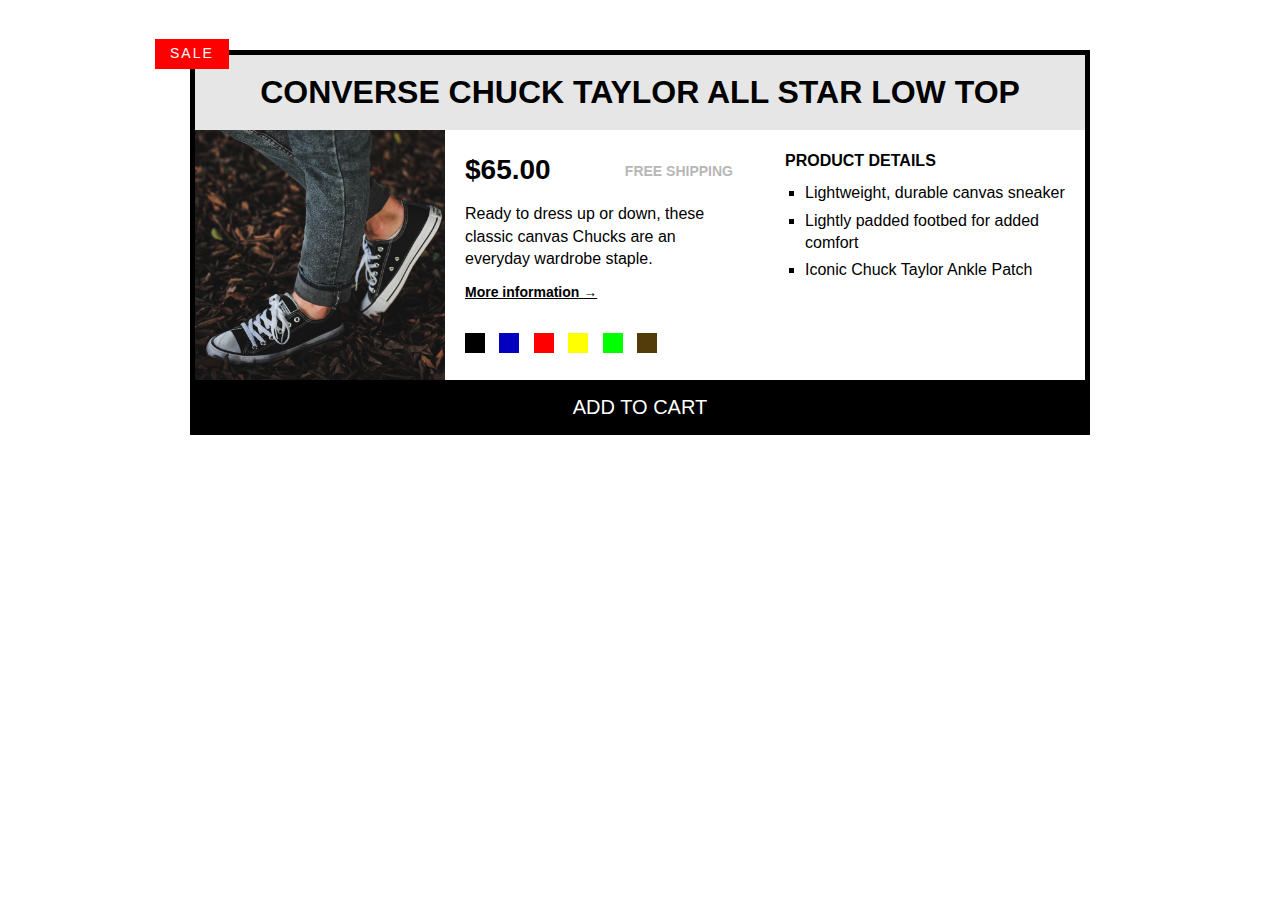
==== challenge.html @ 1681c25c "floats" ====
<!DOCTYPE html>
<html lang="en">
  <head>
    <meta charset="UTF-8" />
    <link href="challenge.css" rel="stylesheet" />
    <meta http-equiv="X-UA-Compatible" content="IE=edge" />
    <meta name="viewport" content="width=device-width, initial-scale=1.0" />
    <title>Challenge</title>
  </head>
  <body>
    <div class="container">
      <article class="product">
        <h1 class="product-title">Converse Chuck Taylor All Star Low Top</h1>
        <img
          src="img/challenges.jpg"
          alt="Converse All Star Low Tops Being Worn"
          height="250"
          width="250"
          class="product-image"
        />
        <section class="section-1">
          <p class="price"><strong>$65.00</strong></p>
          <p class="shipping">Free Shipping</p>
          <p class="summary">
            Ready to dress up or down, these classic canvas Chucks are an
            everyday wardrobe staple.
          </p>
          <a class="more-info" href="#">More information &RightArrow;</a>
          <div>
            <button class="colour-picker"></button>
            <button class="colour-picker"></button>
            <button class="colour-picker"></button>
            <button class="colour-picker"></button>
            <button class="colour-picker"></button>
            <button class="colour-picker"></button>
          </div>
        </section>

        <section class="section-2">
          <h4 class="details-title">Product Details</h4>
          <ul class="details-list">
            <li>Lightweight, durable canvas sneaker</li>
            <li>Lightly padded footbed for added comfort</li>
            <li>Iconic Chuck Taylor Ankle Patch</li>
          </ul>
        </section>
        <button class="add-cart">Add to cart</button>
      </article>
    </div>
  </body>
</html>
---- challenge.css ----
* {
  padding: 0;
  margin: 0;
  box-sizing: border-box;
}

body {
  font-family: sans-serif;
  line-height: 1.4;
}

.container {
  border: 5px solid #000;
  width: 900px;
  margin: 50px auto;
  position: relative;
}

.container::after {
  content: "SALE";
  letter-spacing: 2px;
  font-size: 14px;
  color: #fff;
  display: inline-block;
  background-color: #f00;
  position: absolute;
  padding: 5px 15px;
  top: -16px;
  left: -40px;
}

.colour-picker {
  display: inline-block;
  padding: 10px;
  margin-top: 30px;
  margin-right: 10px;
  border: none;
}

.colour-picker:nth-child(1) {
  background-color: #000;
}
.colour-picker:nth-child(2) {
  background-color: rgb(3, 0, 192);
}
.colour-picker:nth-child(3) {
  background-color: #f00;
}
.colour-picker:nth-child(4) {
  background-color: #ff0;
}
.colour-picker:nth-child(5) {
  background-color: #0f0;
}
.colour-picker:nth-child(6) {
  margin-right: 0;
  background-color: rgb(83, 60, 10);
}

/* TITLE */
h1 {
  padding: 15px;
}

.product-title {
  text-transform: uppercase;
  text-align: center;
  background-color: #e6e6e6;
}

/* PRODUCT INFORMATION */
.price {
  font-size: 28px;
  font-weight: bold;
}

.shipping {
  color: #b7b7b7;
  font-size: 14px;
  text-transform: uppercase;
  font-weight: bold;
  margin-bottom: 10px;
}

.summary {
  margin-bottom: 10px;
}

.more-info:link,
.more-info:visited {
  color: #000;
  font-weight: bold;
  font-size: 14px;
}

.more-info:hover,
.more-info:active {
  font-weight: bold;
  text-decoration: none;
}

/* PRODUCT DETAILS */
.details-title {
  text-transform: uppercase;
  margin-bottom: 10px;
  margin-top: 35px;
}

.details-list {
  list-style: square;
}

ul {
  margin-left: 20px;
  margin-bottom: 10px;
}

li {
  margin-bottom: 5px;
}

li:last-child {
  margin-bottom: 0;
}

.add-cart {
  border: none;
  border-top: 5px solid #000;
  color: #fff;
  background-color: #000;
  text-transform: uppercase;
  font-size: 20px;
  cursor: pointer;
  width: 100%;
  height: 50px;
}

/* BUTTON */
.add-cart:hover {
  color: #000;
  background-color: #fff;
}

/* FLOATS */
.price {
  float: left;
}
.shipping {
  float: right;
  padding: 12px;
}
.summary {
  clear: both;
}

.product-image {
  float: left;
}

.section-1 {
  width: 320px;
  padding: 20px;
  float: left;
}
.section-2 {
  width: 320px;
  float: right;
  padding: 20px;
}

.details-title {
  margin-top: 0;
}
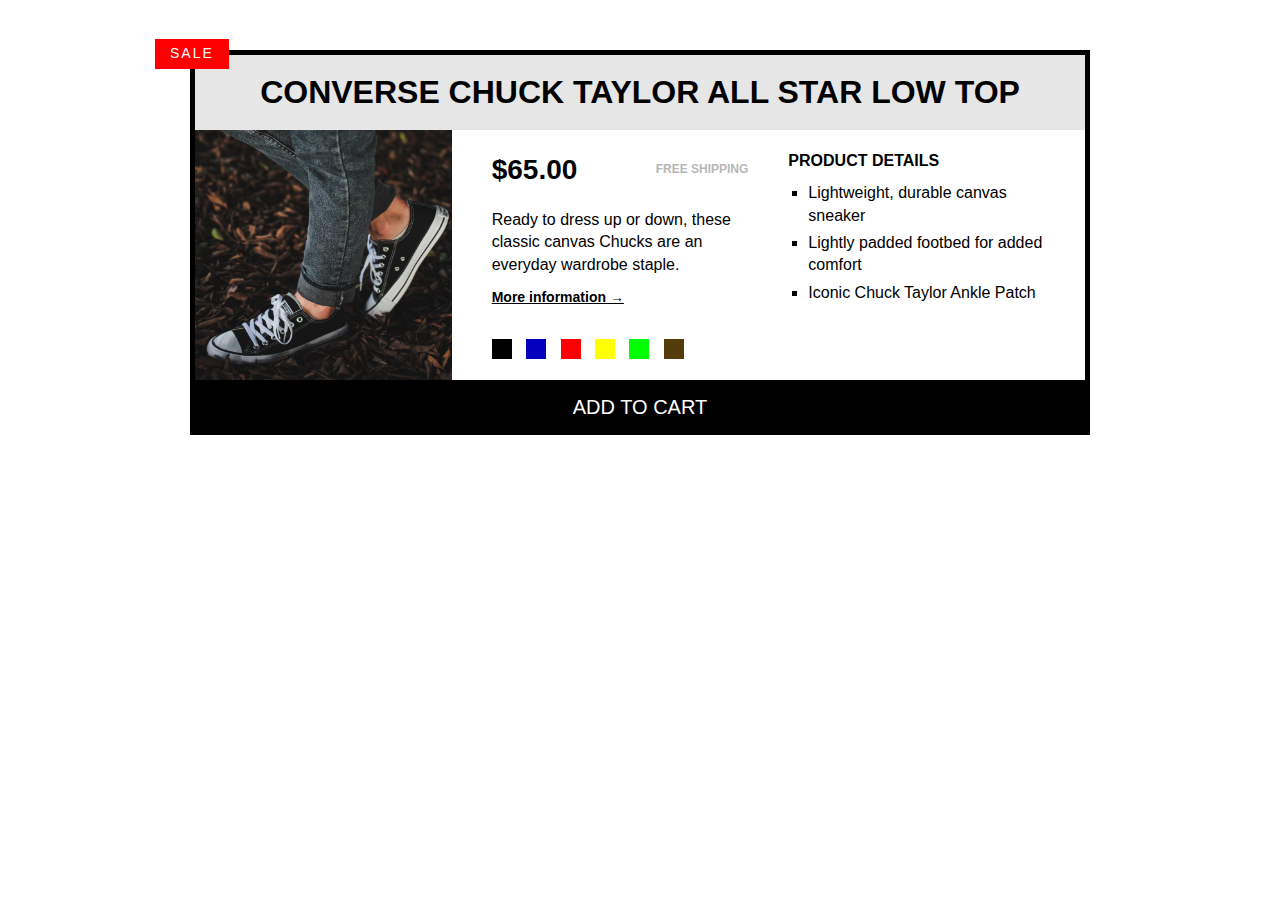
==== commit 21d9bd1d: "flexbox layout" ====
--- a/challenge.html
+++ b/challenge.html
@@ -9,8 +9,8 @@
   </head>
   <body>
     <div class="container">
+      <h1 class="product-title">Converse Chuck Taylor All Star Low Top</h1>
       <article class="product">
-        <h1 class="product-title">Converse Chuck Taylor All Star Low Top</h1>
         <img
           src="img/challenges.jpg"
           alt="Converse All Star Low Tops Being Worn"
@@ -18,9 +18,12 @@
           width="250"
           class="product-image"
         />
+        <!-- <div class="column"> -->
         <section class="section-1">
-          <p class="price"><strong>$65.00</strong></p>
-          <p class="shipping">Free Shipping</p>
+          <div class="section-1-info">
+            <p class="price"><strong>$65.00</strong></p>
+            <p class="shipping">Free Shipping</p>
+          </div>
           <p class="summary">
             Ready to dress up or down, these classic canvas Chucks are an
             everyday wardrobe staple.
@@ -44,8 +47,9 @@
             <li>Iconic Chuck Taylor Ankle Patch</li>
           </ul>
         </section>
-        <button class="add-cart">Add to cart</button>
+        <!-- </div> -->
       </article>
+      <button class="add-cart">Add to cart</button>
     </div>
   </body>
 </html>
--- a/challenge.css
+++ b/challenge.css
@@ -30,7 +30,7 @@
 }
 
 .colour-picker {
-  display: inline-block;
+  /* display: inline-block; */
   padding: 10px;
   margin-top: 30px;
   margin-right: 10px;
@@ -103,7 +103,7 @@
 .details-title {
   text-transform: uppercase;
   margin-bottom: 10px;
-  margin-top: 35px;
+  /* margin-top: 35px; */
 }
 
 .details-list {
@@ -142,7 +142,7 @@
 }
 
 /* FLOATS */
-.price {
+/* .price {
   float: left;
 }
 .shipping {
@@ -170,4 +170,42 @@
 
 .details-title {
   margin-top: 0;
-}
+} */
+
+/* FLEXBOX */
+article {
+  display: flex;
+  align-items: stretch;
+  gap: 40px;
+}
+
+.product-image {
+  flex: 1;
+}
+
+.section-1 {
+  flex: 1;
+  margin-top: 20px;
+}
+
+.section-1-info {
+  display: flex;
+  justify-content: space-between;
+  align-items: center;
+  margin-bottom: 20px;
+}
+
+.section-2 {
+  flex: 1;
+  margin-top: 20px;
+  margin-right: 40px;
+}
+
+.shipping {
+  font-size: 12px;
+  margin-bottom: 0;
+}
+
+h4 {
+  margin-top: 0;
+}
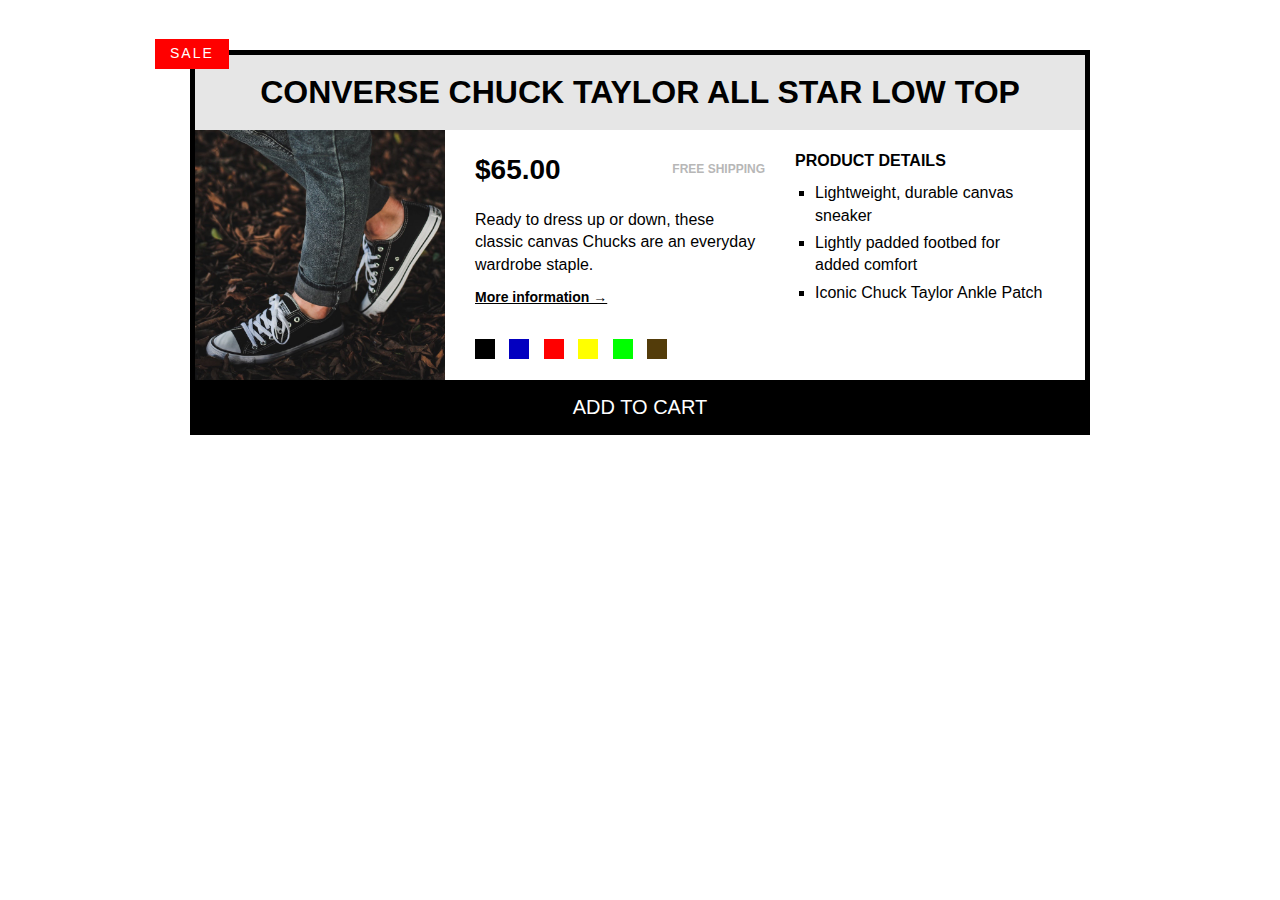
==== commit cb0c4465: "grid layout" ====
--- a/challenge.html
+++ b/challenge.html
@@ -10,45 +10,48 @@
   <body>
     <div class="container">
       <h1 class="product-title">Converse Chuck Taylor All Star Low Top</h1>
-      <article class="product">
-        <img
-          src="img/challenges.jpg"
-          alt="Converse All Star Low Tops Being Worn"
-          height="250"
-          width="250"
-          class="product-image"
-        />
-        <!-- <div class="column"> -->
-        <section class="section-1">
-          <div class="section-1-info">
-            <p class="price"><strong>$65.00</strong></p>
-            <p class="shipping">Free Shipping</p>
-          </div>
-          <p class="summary">
-            Ready to dress up or down, these classic canvas Chucks are an
-            everyday wardrobe staple.
-          </p>
-          <a class="more-info" href="#">More information &RightArrow;</a>
-          <div>
-            <button class="colour-picker"></button>
-            <button class="colour-picker"></button>
-            <button class="colour-picker"></button>
-            <button class="colour-picker"></button>
-            <button class="colour-picker"></button>
-            <button class="colour-picker"></button>
-          </div>
-        </section>
+      <!-- REMOVED ARTICLE FOR GRID LAYOUT -->
+      <!-- <article class="product"> -->
+      <img
+        src="img/challenges.jpg"
+        alt="Converse All Star Low Tops Being Worn"
+        height="250"
+        width="250"
+        class="product-image"
+      />
+      <!-- <div class="column"> -->
+      <section class="section-1">
+        <div class="section-1-info">
+          <p class="price"><strong>$65.00</strong></p>
+          <p class="shipping">Free Shipping</p>
+        </div>
+        <p class="summary">
+          Ready to dress up or down, these classic canvas Chucks are an everyday
+          wardrobe staple.
+        </p>
+        <a class="more-info" href="#">More information &RightArrow;</a>
+        <div>
+          <button class="colour-picker"></button>
+          <button class="colour-picker"></button>
+          <button class="colour-picker"></button>
+          <button class="colour-picker"></button>
+          <button class="colour-picker"></button>
+          <button class="colour-picker"></button>
+        </div>
+      </section>
 
-        <section class="section-2">
-          <h4 class="details-title">Product Details</h4>
-          <ul class="details-list">
-            <li>Lightweight, durable canvas sneaker</li>
-            <li>Lightly padded footbed for added comfort</li>
-            <li>Iconic Chuck Taylor Ankle Patch</li>
-          </ul>
-        </section>
-        <!-- </div> -->
-      </article>
+      <section class="section-2">
+        <h4 class="details-title">Product Details</h4>
+        <ul class="details-list">
+          <li>Lightweight, durable canvas sneaker</li>
+          <li>Lightly padded footbed for added comfort</li>
+          <li>Iconic Chuck Taylor Ankle Patch</li>
+        </ul>
+      </section>
+
+      <!-- </div> -->
+      <!-- REMOVED ARTICLE FOR GRID LAYOUT -->
+      <!-- </article> -->
       <button class="add-cart">Add to cart</button>
     </div>
   </body>
--- a/challenge.css
+++ b/challenge.css
@@ -173,11 +173,11 @@
 } */
 
 /* FLEXBOX */
-article {
+/* article {
   display: flex;
   align-items: stretch;
   gap: 40px;
-}
+} */
 
 .product-image {
   flex: 1;
@@ -209,3 +209,18 @@
 h4 {
   margin-top: 0;
 }
+
+/* GRID LAYOUT */
+.container {
+  display: grid;
+  grid-template-columns: 250px 1fr 1fr;
+  column-gap: 30px;
+}
+
+.product-title {
+  grid-column: 1 / -1;
+}
+
+.add-cart {
+  grid-column: 1 / -1;
+}
